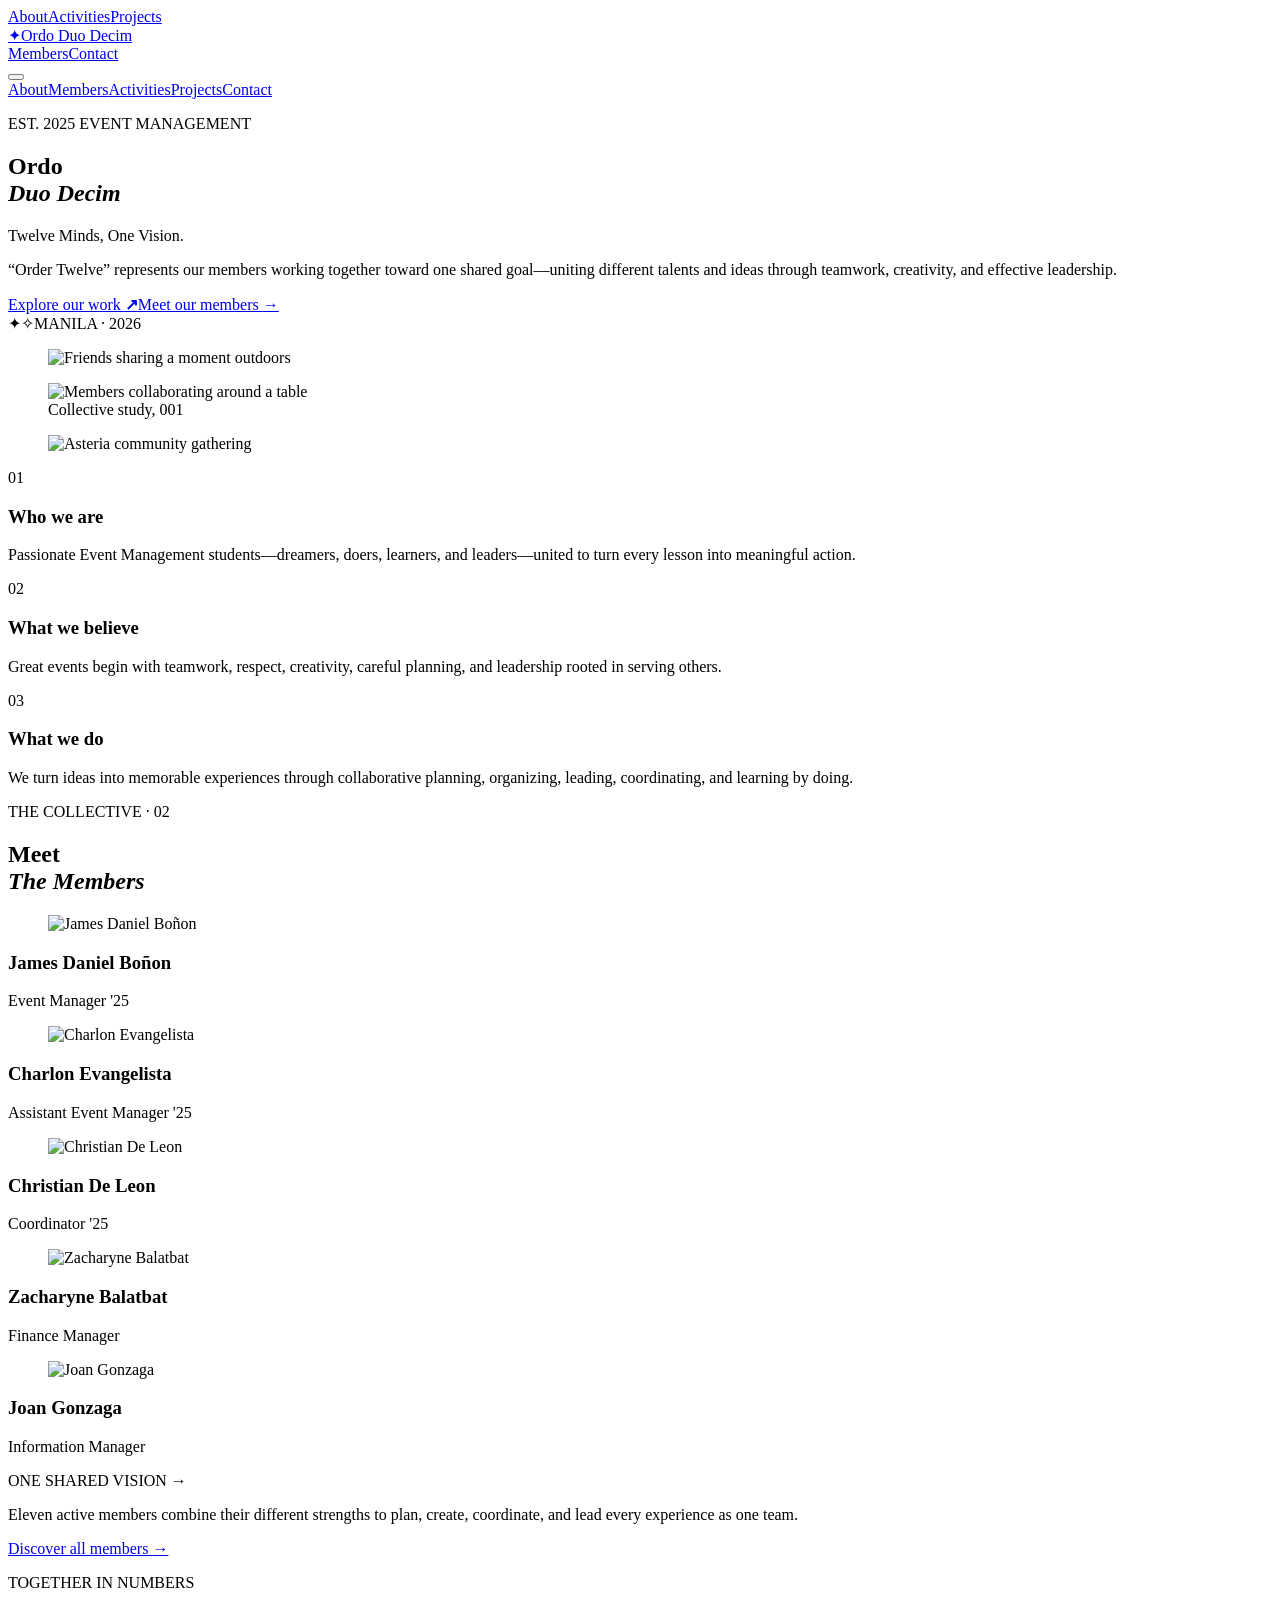
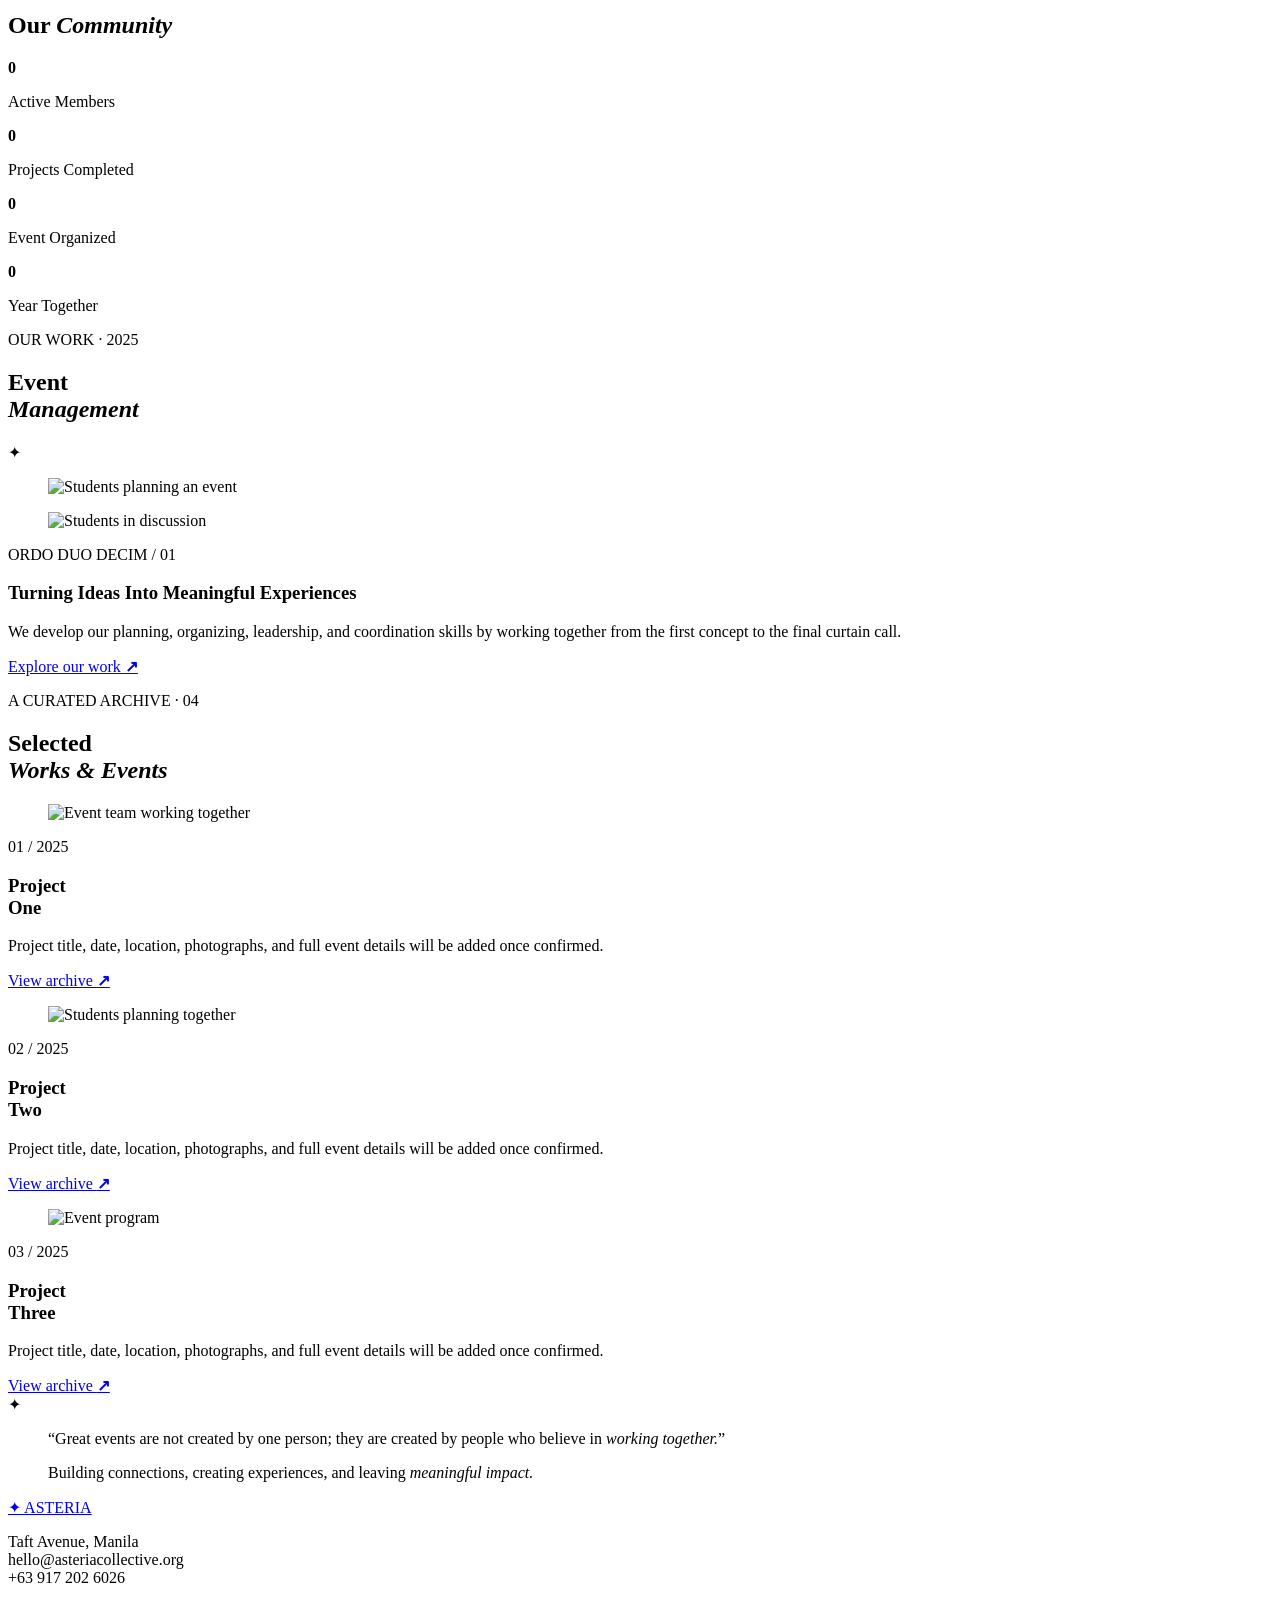
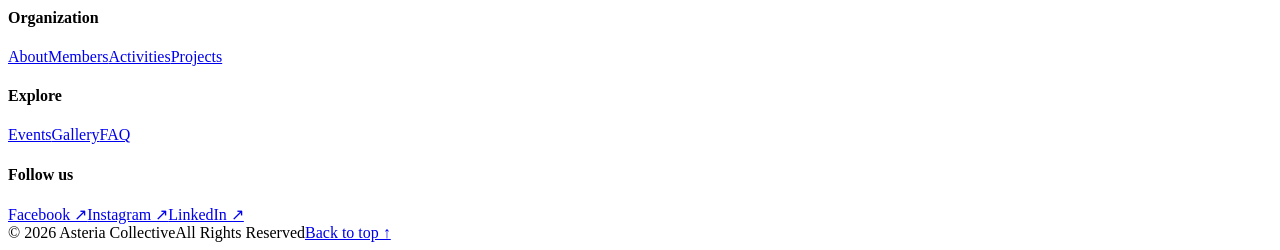
==== index.html @ 83067661 "Add files via upload" ====
<!DOCTYPE html>
<html lang="en">

<head>
  <meta charset="UTF-8">
  <meta name="viewport" content="width=device-width, initial-scale=1.0">
  <meta name="description"
    content="Ordo Duo Decim — twelve minds, one vision. An Event Management organization established in 2025.">
  <title>Ordo Duo Decim — Organization Portfolio</title>
  <link rel="preconnect" href="https://fonts.googleapis.com">
  <link rel="preconnect" href="https://fonts.gstatic.com" crossorigin>
  <link
    href="https://fonts.googleapis.com/css2?family=Cormorant+Garamond:ital,wght@0,400;0,500;0,600;1,400&family=Manrope:wght@300;400;500;600&display=swap"
    rel="stylesheet">
  <link rel="stylesheet" href="css/style.css">
  <script src="js/script.js" defer></script>
</head>

<body data-page="home">
  <header class="site-header">
    <nav class="nav shell" aria-label="Main navigation">
      <div class="nav-group nav-left"><a href="about.html">About</a><a href="activities.html">Activities</a><a
          href="projects.html">Projects</a></div>
      <a class="brand" href="index.html" aria-label="Asteria home"><span class="brand-mark">✦</span>Ordo Duo Decim</a>
      <div class="nav-group nav-right"><a href="members.html">Members</a><a href="contact.html">Contact</a></div>
      <button class="menu-toggle" aria-label="Open menu" aria-expanded="false"><span></span><span></span></button>
    </nav>
    <div class="mobile-menu"><a href="about.html">About</a><a href="members.html">Members</a><a
        href="activities.html">Activities</a><a href="projects.html">Projects</a><a href="contact.html">Contact</a>
    </div>
  </header>

  <main>
    <section class="hero shell">
      <div class="hero-copy reveal">
        <p class="eyebrow">EST. 2025 <span></span> EVENT MANAGEMENT</p>
        <h1>Ordo<br><em>Duo Decim</em></h1>
        <p class="hero-tagline">Twelve Minds, One Vision.</p>
        <p class="lede">“Order Twelve” represents our members working together toward one shared goal—uniting different
          talents and ideas through teamwork, creativity, and effective leadership.</p>
        <div class="link-row"><a class="text-link" href="projects.html">Explore our work <b>↗</b></a><a
            class="text-link" href="members.html">Meet our members <b>→</b></a></div>
      </div>
      <div class="hero-art reveal image-reveal">
        <div class="orbit"></div><span class="spark s1">✦</span><span class="spark s2">✧</span><span
          class="vertical-year">MANILA · 2026</span>
        <figure class="hero-secondary capsule"><img
            src="https://images.unsplash.com/photo-1529156069898-49953e39b3ac?auto=format&fit=crop&w=700&q=85"
            alt="Friends sharing a moment outdoors"></figure>
        <figure class="hero-main arch"><img
            src="https://images.unsplash.com/photo-1531482615713-2afd69097998?auto=format&fit=crop&w=900&q=90"
            alt="Members collaborating around a table">
          <figcaption>Collective study, 001</figcaption>
        </figure>
        <figure class="hero-thumb circle"><img
            src="https://images.unsplash.com/photo-1521737604893-d14cc237f11d?auto=format&fit=crop&w=300&q=85"
            alt="Asteria community gathering"></figure>
      </div>
    </section>

    <section class="manifesto shell reveal" aria-label="About Ordo Duo Decim">
      <article><span class="number">01</span>
        <h3>Who we are</h3>
        <p>Passionate Event Management students—dreamers, doers, learners, and leaders—united to turn every lesson into
          meaningful action.</p>
      </article>
      <article><span class="number">02</span>
        <h3>What we believe</h3>
        <p>Great events begin with teamwork, respect, creativity, careful planning, and leadership rooted in serving
          others.</p>
      </article>
      <article><span class="number">03</span>
        <h3>What we do</h3>
        <p>We turn ideas into memorable experiences through collaborative planning, organizing, leading, coordinating,
          and learning by doing.</p>
      </article>
    </section>

    <section class="members-feature section-pad">
      <div class="shell">
        <div class="section-heading reveal">
          <p class="eyebrow">THE COLLECTIVE · 02</p>
          <h2>Meet<br><em>The Members</em></h2>
        </div>
        <div class="member-collage">
          <article class="member m1 reveal">
            <figure class="arch"><img
                src="https://images.unsplash.com/photo-1507003211169-0a1dd7228f2d?auto=format&fit=crop&w=650&q=85"
                alt="James Daniel Boñon"></figure>
            <div>
              <h3>James Daniel Boñon</h3>
              <p>Event Manager <span>'25</span></p>
            </div>
          </article>
          <article class="member m2 reveal">
            <figure class="oval"><img
                src="https://images.unsplash.com/photo-1500648767791-00dcc994a43e?auto=format&fit=crop&w=500&q=85"
                alt="Charlon Evangelista"></figure>
            <div>
              <h3>Charlon Evangelista</h3>
              <p>Assistant Event Manager <span>'25</span></p>
            </div>
          </article>
          <article class="member m3 reveal">
            <figure class="capsule"><img
                src="https://images.unsplash.com/photo-1531384441138-2736e62e0919?auto=format&fit=crop&w=600&q=85"
                alt="Christian De Leon"></figure>
            <div>
              <h3>Christian De Leon</h3>
              <p>Coordinator <span>'25</span></p>
            </div>
          </article>
          <article class="member m4 reveal">
            <figure class="circle"><img
                src="https://images.unsplash.com/photo-1531123897727-8f129e1688ce?auto=format&fit=crop&w=400&q=85"
                alt="Zacharyne Balatbat"></figure>
            <div>
              <h3>Zacharyne Balatbat</h3>
              <p>Finance Manager</p>
            </div>
          </article>
          <article class="member m5 reveal">
            <figure class="soft"><img
                src="https://images.unsplash.com/photo-1494790108377-be9c29b29330?auto=format&fit=crop&w=600&q=85"
                alt="Joan Gonzaga"></figure>
            <div>
              <h3>Joan Gonzaga</h3>
              <p>Information Manager</p>
            </div>
          </article>
          <aside class="member-note reveal">
            <p class="eyebrow">ONE SHARED VISION →</p>
            <p>Eleven active members combine their different strengths to plan, create, coordinate, and lead every
              experience as one team.</p>
          </aside>
        </div><a class="text-link align-right" href="members.html">Discover all members <b>→</b></a>
      </div>
    </section>

    <section class="community shell section-pad">
      <div class="center-heading reveal">
        <p class="eyebrow">TOGETHER IN NUMBERS</p>
        <h2>Our <em>Community</em></h2>
      </div>
      <div class="stats reveal">
        <div><strong class="count-up" data-stat="members">0</strong>
          <p>Active Members</p>
        </div>
        <div><strong class="count-up" data-stat="projects">0</strong>
          <p>Projects Completed</p>
        </div>
        <div><strong class="count-up" data-stat="events">0</strong>
          <p>Event Organized</p>
        </div>
        <div><strong class="count-up" data-stat="years">0</strong>
          <p>Year Together</p>
        </div>
      </div>
    </section>

    <section class="featured section-pad">
      <div class="shell featured-grid">
        <div class="featured-title reveal">
          <p class="eyebrow">OUR WORK · 2025</p>
          <h2>Event<br><em>Management</em></h2><span class="spark">✦</span>
        </div>
        <figure class="featured-image oval reveal image-reveal"><img
            src="https://images.unsplash.com/photo-1556761175-b413da4baf72?auto=format&fit=crop&w=750&q=90"
            alt="Students planning an event"></figure>
        <figure class="featured-thumb circle reveal"><img
            src="https://images.unsplash.com/photo-1522202176988-66273c2fd55f?auto=format&fit=crop&w=350&q=85"
            alt="Students in discussion"></figure>
        <div class="featured-copy reveal">
          <p class="project-index">ORDO DUO DECIM / 01</p>
          <h3>Turning Ideas Into Meaningful Experiences</h3>
          <p>We develop our planning, organizing, leadership, and coordination skills by working together from the first
            concept to the final curtain call.</p><a class="text-link" href="projects.html">Explore our work
            <b>↗</b></a>
        </div>
      </div>
    </section>

    <section class="selected shell section-pad">
      <div class="section-heading reveal">
        <p class="eyebrow">A CURATED ARCHIVE · 04</p>
        <h2>Selected<br><em>Works & Events</em></h2>
      </div>
      <article class="work-row reveal">
        <figure><img src="https://images.unsplash.com/photo-1559027615-cd4628902d4a?auto=format&fit=crop&w=1100&q=88"
            alt="Event team working together"></figure>
        <div><span class="number">01 / 2025</span>
          <h3>Project<br>One</h3>
          <p>Project title, date, location, photographs, and full event details will be added once confirmed.</p><a
            class="text-link" href="projects.html">View archive <b>↗</b></a>
        </div>
      </article>
      <article class="work-row reverse reveal">
        <figure><img src="https://images.unsplash.com/photo-1543269865-cbf427effbad?auto=format&fit=crop&w=1100&q=88"
            alt="Students planning together"></figure>
        <div><span class="number">02 / 2025</span>
          <h3>Project<br>Two</h3>
          <p>Project title, date, location, photographs, and full event details will be added once confirmed.</p><a
            class="text-link" href="projects.html">View archive <b>↗</b></a>
        </div>
      </article>
      <article class="work-row reveal">
        <figure><img src="https://images.unsplash.com/photo-1505373877841-8d25f7d46678?auto=format&fit=crop&w=1100&q=88"
            alt="Event program"></figure>
        <div><span class="number">03 / 2025</span>
          <h3>Project<br>Three</h3>
          <p>Project title, date, location, photographs, and full event details will be added once confirmed.</p><a
            class="text-link" href="projects.html">View archive <b>↗</b></a>
        </div>
      </article>
    </section>
    <section class="quote-section shell reveal"><span>✦</span>
      <blockquote>“Great events are not created by one person; they are created by people who believe in <em>working
          together.</em>”</blockquote>
    </section>
  </main>

  <footer class="site-footer">
    <div class="shell">
      <blockquote>Building connections, creating experiences, and leaving <em>meaningful impact.</em></blockquote>
      <div class="footer-grid">
        <div><a class="brand" href="index.html"><span class="brand-mark">✦</span> ASTERIA</a>
          <p>Taft Avenue, Manila<br>hello@asteriacollective.org<br>+63 917 202 6026</p>
        </div>
        <div>
          <h4>Organization</h4><a href="about.html">About</a><a href="members.html">Members</a><a
            href="activities.html">Activities</a><a href="projects.html">Projects</a>
        </div>
        <div>
          <h4>Explore</h4><a href="projects.html">Events</a><a href="projects.html">Gallery</a><a
            href="contact.html#faq">FAQ</a>
        </div>
        <div>
          <h4>Follow us</h4><a href="#">Facebook ↗</a><a href="#">Instagram ↗</a><a href="#">LinkedIn ↗</a>
        </div>
      </div>
      <div class="footer-bottom"><span>© 2026 Asteria Collective</span><span>All Rights Reserved</span><a
          href="#top">Back to top ↑</a></div>
    </div>
  </footer>
</body>

</html>
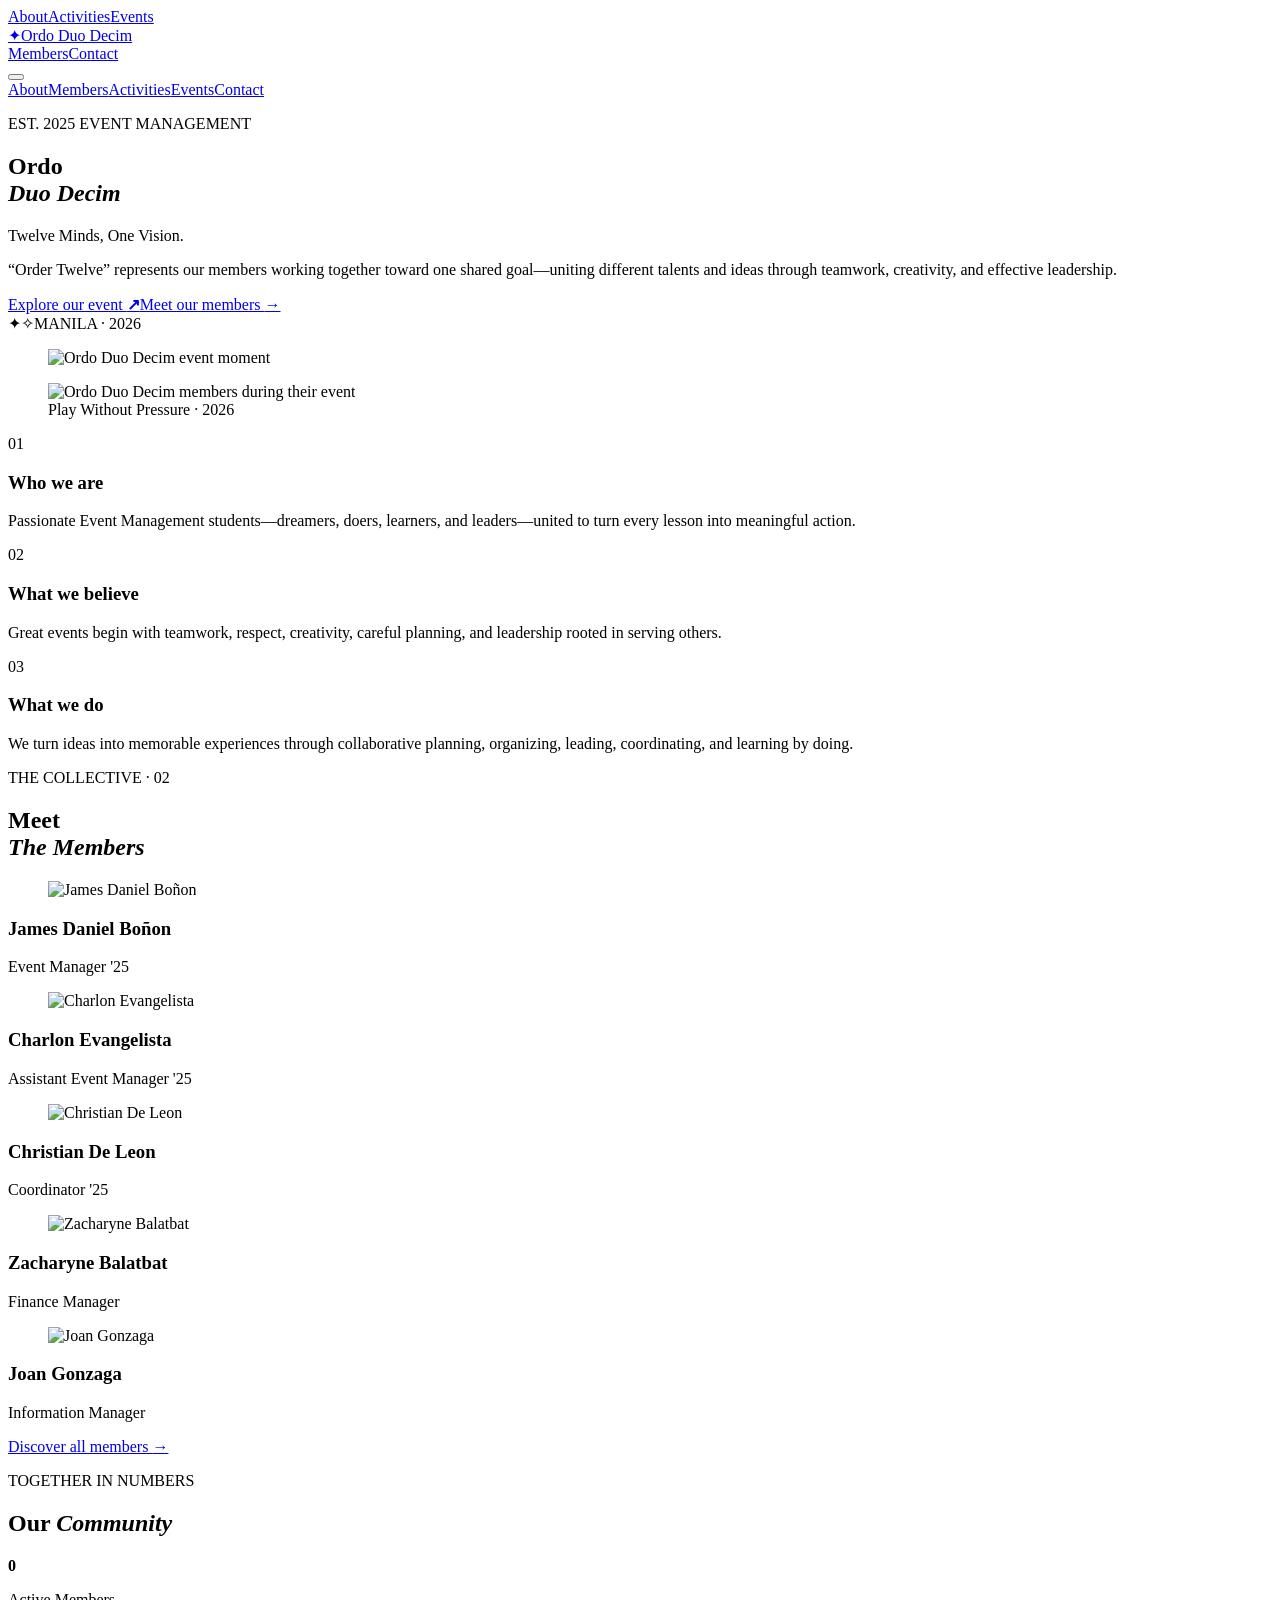
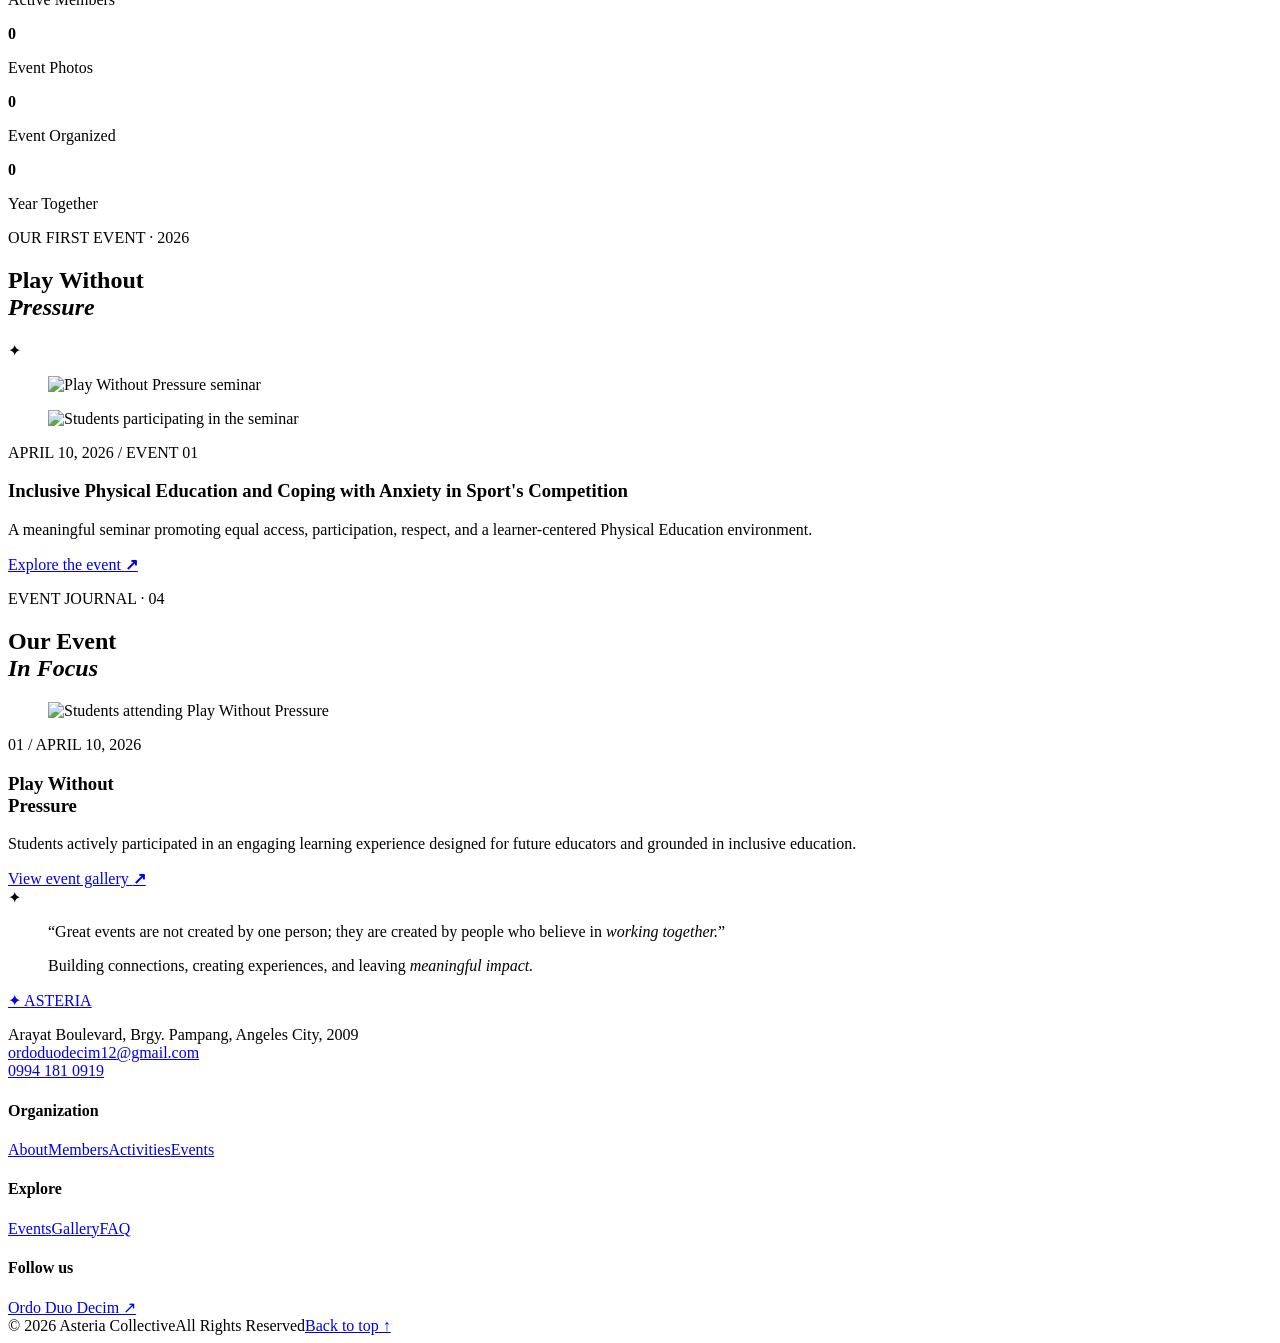
==== commit 99e1fab6: "Add files via upload" ====
--- a/index.html
+++ b/index.html
@@ -20,13 +20,13 @@
   <header class="site-header">
     <nav class="nav shell" aria-label="Main navigation">
       <div class="nav-group nav-left"><a href="about.html">About</a><a href="activities.html">Activities</a><a
-          href="projects.html">Projects</a></div>
+          href="projects.html">Events</a></div>
       <a class="brand" href="index.html" aria-label="Asteria home"><span class="brand-mark">✦</span>Ordo Duo Decim</a>
       <div class="nav-group nav-right"><a href="members.html">Members</a><a href="contact.html">Contact</a></div>
       <button class="menu-toggle" aria-label="Open menu" aria-expanded="false"><span></span><span></span></button>
     </nav>
     <div class="mobile-menu"><a href="about.html">About</a><a href="members.html">Members</a><a
-        href="activities.html">Activities</a><a href="projects.html">Projects</a><a href="contact.html">Contact</a>
+        href="activities.html">Activities</a><a href="projects.html">Events</a><a href="contact.html">Contact</a>
     </div>
   </header>
 
@@ -38,23 +38,20 @@
         <p class="hero-tagline">Twelve Minds, One Vision.</p>
         <p class="lede">“Order Twelve” represents our members working together toward one shared goal—uniting different
           talents and ideas through teamwork, creativity, and effective leadership.</p>
-        <div class="link-row"><a class="text-link" href="projects.html">Explore our work <b>↗</b></a><a
+        <div class="link-row"><a class="text-link" href="projects.html">Explore our event <b>↗</b></a><a
             class="text-link" href="members.html">Meet our members <b>→</b></a></div>
       </div>
       <div class="hero-art reveal image-reveal">
         <div class="orbit"></div><span class="spark s1">✦</span><span class="spark s2">✧</span><span
           class="vertical-year">MANILA · 2026</span>
         <figure class="hero-secondary capsule"><img
-            src="https://images.unsplash.com/photo-1529156069898-49953e39b3ac?auto=format&fit=crop&w=700&q=85"
-            alt="Friends sharing a moment outdoors"></figure>
+            src="assets/event10.jpg"
+            alt="Ordo Duo Decim event moment"></figure>
         <figure class="hero-main arch"><img
-            src="https://images.unsplash.com/photo-1531482615713-2afd69097998?auto=format&fit=crop&w=900&q=90"
-            alt="Members collaborating around a table">
-          <figcaption>Collective study, 001</figcaption>
+            src="assets/event9.jpg"
+            alt="Ordo Duo Decim members during their event">
+          <figcaption>Play Without Pressure · 2026</figcaption>
         </figure>
-        <figure class="hero-thumb circle"><img
-            src="https://images.unsplash.com/photo-1521737604893-d14cc237f11d?auto=format&fit=crop&w=300&q=85"
-            alt="Asteria community gathering"></figure>
       </div>
     </section>
 
@@ -85,7 +82,7 @@
         <div class="member-collage">
           <article class="member m1 reveal">
             <figure class="arch"><img
-                src="https://images.unsplash.com/photo-1507003211169-0a1dd7228f2d?auto=format&fit=crop&w=650&q=85"
+                src="assets/members/James.jpg"
                 alt="James Daniel Boñon"></figure>
             <div>
               <h3>James Daniel Boñon</h3>
@@ -94,7 +91,7 @@
           </article>
           <article class="member m2 reveal">
             <figure class="oval"><img
-                src="https://images.unsplash.com/photo-1500648767791-00dcc994a43e?auto=format&fit=crop&w=500&q=85"
+                src="assets/members/Charlon.jpg"
                 alt="Charlon Evangelista"></figure>
             <div>
               <h3>Charlon Evangelista</h3>
@@ -103,7 +100,7 @@
           </article>
           <article class="member m3 reveal">
             <figure class="capsule"><img
-                src="https://images.unsplash.com/photo-1531384441138-2736e62e0919?auto=format&fit=crop&w=600&q=85"
+                src="assets/members/Christian.jpg"
                 alt="Christian De Leon"></figure>
             <div>
               <h3>Christian De Leon</h3>
@@ -112,7 +109,7 @@
           </article>
           <article class="member m4 reveal">
             <figure class="circle"><img
-                src="https://images.unsplash.com/photo-1531123897727-8f129e1688ce?auto=format&fit=crop&w=400&q=85"
+                src="assets/members/Zacharyne.jpg"
                 alt="Zacharyne Balatbat"></figure>
             <div>
               <h3>Zacharyne Balatbat</h3>
@@ -121,18 +118,13 @@
           </article>
           <article class="member m5 reveal">
             <figure class="soft"><img
-                src="https://images.unsplash.com/photo-1494790108377-be9c29b29330?auto=format&fit=crop&w=600&q=85"
+                src="assets/members/Joan.jpg"
                 alt="Joan Gonzaga"></figure>
             <div>
               <h3>Joan Gonzaga</h3>
               <p>Information Manager</p>
             </div>
           </article>
-          <aside class="member-note reveal">
-            <p class="eyebrow">ONE SHARED VISION →</p>
-            <p>Eleven active members combine their different strengths to plan, create, coordinate, and lead every
-              experience as one team.</p>
-          </aside>
         </div><a class="text-link align-right" href="members.html">Discover all members <b>→</b></a>
       </div>
     </section>
@@ -146,8 +138,8 @@
         <div><strong class="count-up" data-stat="members">0</strong>
           <p>Active Members</p>
         </div>
-        <div><strong class="count-up" data-stat="projects">0</strong>
-          <p>Projects Completed</p>
+        <div><strong class="count-up" data-count="10">0</strong>
+          <p>Event Photos</p>
         </div>
         <div><strong class="count-up" data-stat="events">0</strong>
           <p>Event Organized</p>
@@ -161,20 +153,19 @@
     <section class="featured section-pad">
       <div class="shell featured-grid">
         <div class="featured-title reveal">
-          <p class="eyebrow">OUR WORK · 2025</p>
-          <h2>Event<br><em>Management</em></h2><span class="spark">✦</span>
-        </div>
-        <figure class="featured-image oval reveal image-reveal"><img
-            src="https://images.unsplash.com/photo-1556761175-b413da4baf72?auto=format&fit=crop&w=750&q=90"
-            alt="Students planning an event"></figure>
+          <p class="eyebrow">OUR FIRST EVENT · 2026</p>
+          <h2>Play Without<br><em>Pressure</em></h2><span class="spark">✦</span>
+        </div>
+        <figure class="featured-image event-frame reveal image-reveal"><img
+            src="assets/event1.jpg"
+            alt="Play Without Pressure seminar"></figure>
         <figure class="featured-thumb circle reveal"><img
-            src="https://images.unsplash.com/photo-1522202176988-66273c2fd55f?auto=format&fit=crop&w=350&q=85"
-            alt="Students in discussion"></figure>
+            src="assets/event2.jpg"
+            alt="Students participating in the seminar"></figure>
         <div class="featured-copy reveal">
-          <p class="project-index">ORDO DUO DECIM / 01</p>
-          <h3>Turning Ideas Into Meaningful Experiences</h3>
-          <p>We develop our planning, organizing, leadership, and coordination skills by working together from the first
-            concept to the final curtain call.</p><a class="text-link" href="projects.html">Explore our work
+          <p class="project-index">APRIL 10, 2026 / EVENT 01</p>
+          <h3>Inclusive Physical Education and Coping with Anxiety in Sport's Competition</h3>
+          <p>A meaningful seminar promoting equal access, participation, respect, and a learner-centered Physical Education environment.</p><a class="text-link" href="projects.html">Explore the event
             <b>↗</b></a>
         </div>
       </div>
@@ -182,34 +173,16 @@
 
     <section class="selected shell section-pad">
       <div class="section-heading reveal">
-        <p class="eyebrow">A CURATED ARCHIVE · 04</p>
-        <h2>Selected<br><em>Works & Events</em></h2>
+        <p class="eyebrow">EVENT JOURNAL · 04</p>
+        <h2>Our Event<br><em>In Focus</em></h2>
       </div>
       <article class="work-row reveal">
-        <figure><img src="https://images.unsplash.com/photo-1559027615-cd4628902d4a?auto=format&fit=crop&w=1100&q=88"
-            alt="Event team working together"></figure>
-        <div><span class="number">01 / 2025</span>
-          <h3>Project<br>One</h3>
-          <p>Project title, date, location, photographs, and full event details will be added once confirmed.</p><a
-            class="text-link" href="projects.html">View archive <b>↗</b></a>
-        </div>
-      </article>
-      <article class="work-row reverse reveal">
-        <figure><img src="https://images.unsplash.com/photo-1543269865-cbf427effbad?auto=format&fit=crop&w=1100&q=88"
-            alt="Students planning together"></figure>
-        <div><span class="number">02 / 2025</span>
-          <h3>Project<br>Two</h3>
-          <p>Project title, date, location, photographs, and full event details will be added once confirmed.</p><a
-            class="text-link" href="projects.html">View archive <b>↗</b></a>
-        </div>
-      </article>
-      <article class="work-row reveal">
-        <figure><img src="https://images.unsplash.com/photo-1505373877841-8d25f7d46678?auto=format&fit=crop&w=1100&q=88"
-            alt="Event program"></figure>
-        <div><span class="number">03 / 2025</span>
-          <h3>Project<br>Three</h3>
-          <p>Project title, date, location, photographs, and full event details will be added once confirmed.</p><a
-            class="text-link" href="projects.html">View archive <b>↗</b></a>
+        <figure><img src="assets/event4.jpg"
+            alt="Students attending Play Without Pressure"></figure>
+        <div><span class="number">01 / APRIL 10, 2026</span>
+          <h3>Play Without<br>Pressure</h3>
+          <p>Students actively participated in an engaging learning experience designed for future educators and grounded in inclusive education.</p><a
+            class="text-link" href="projects.html">View event gallery <b>↗</b></a>
         </div>
       </article>
     </section>
@@ -224,18 +197,18 @@
       <blockquote>Building connections, creating experiences, and leaving <em>meaningful impact.</em></blockquote>
       <div class="footer-grid">
         <div><a class="brand" href="index.html"><span class="brand-mark">✦</span> ASTERIA</a>
-          <p>Taft Avenue, Manila<br>hello@asteriacollective.org<br>+63 917 202 6026</p>
+          <p>Arayat Boulevard, Brgy. Pampang, Angeles City, 2009<br><a href="mailto:ordoduodecim12@gmail.com">ordoduodecim12@gmail.com</a><br><a href="tel:+639941810919">0994 181 0919</a></p>
         </div>
         <div>
           <h4>Organization</h4><a href="about.html">About</a><a href="members.html">Members</a><a
-            href="activities.html">Activities</a><a href="projects.html">Projects</a>
+            href="activities.html">Activities</a><a href="projects.html">Events</a>
         </div>
         <div>
           <h4>Explore</h4><a href="projects.html">Events</a><a href="projects.html">Gallery</a><a
             href="contact.html#faq">FAQ</a>
         </div>
         <div>
-          <h4>Follow us</h4><a href="#">Facebook ↗</a><a href="#">Instagram ↗</a><a href="#">LinkedIn ↗</a>
+          <h4>Follow us</h4><a href="https://www.facebook.com/share/19VWYMyxks/" target="_blank" rel="noopener noreferrer">Ordo Duo Decim ↗</a>
         </div>
       </div>
       <div class="footer-bottom"><span>© 2026 Asteria Collective</span><span>All Rights Reserved</span><a
@@ -244,4 +217,4 @@
   </footer>
 </body>
 
-</html>+</html>
